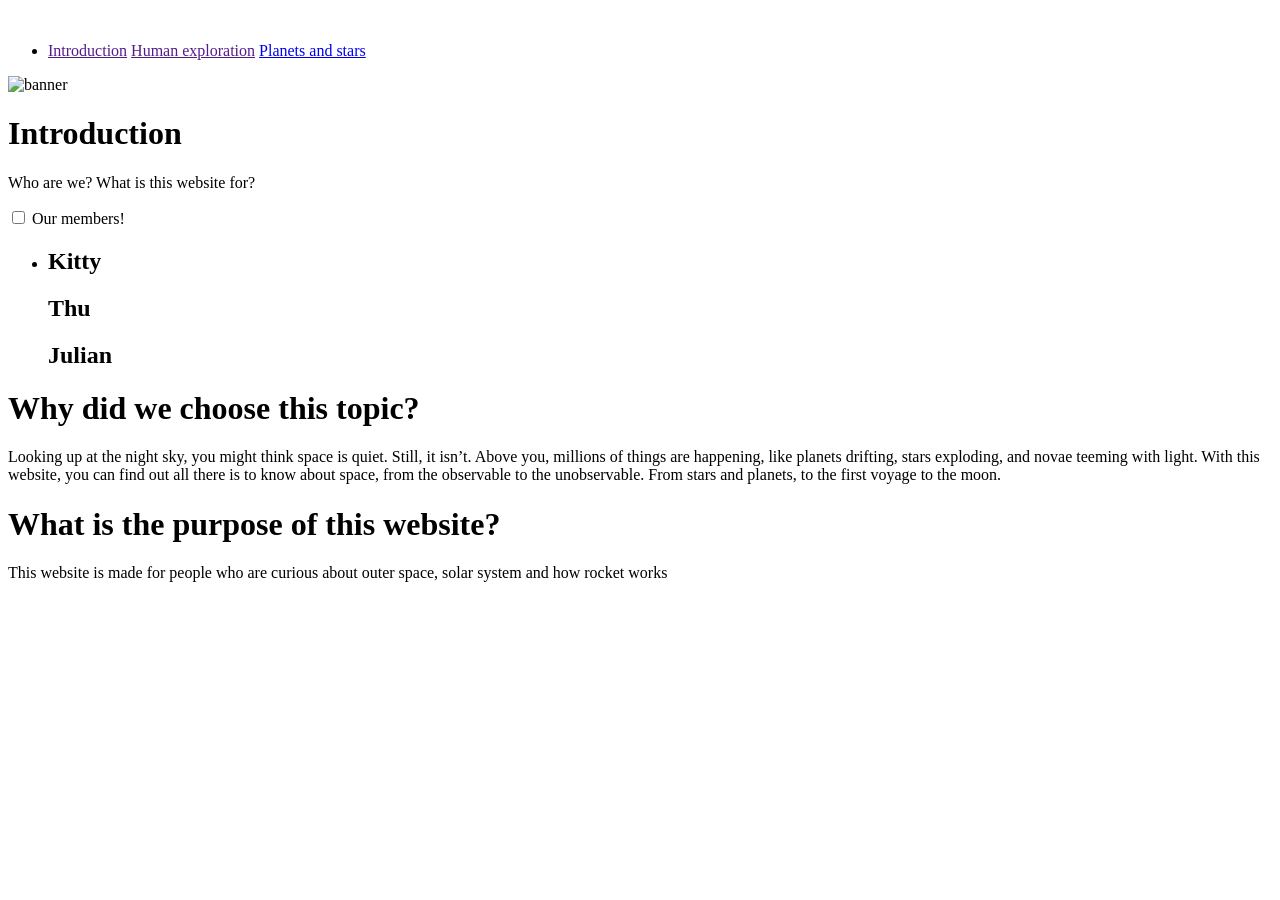
==== index.html @ 7df0edf2 "kitty" ====
<!DOCTYPE html> 
<html>
    <head>
        <link rel="stylesheet" href="style.css"/> 
    </head> 
    <body>
       <nav class="first">
        <img>
        <ul>
            <li>
                <a href="">Introduction</a>
                <a href="">Human exploration</a>
                <a href="Planets.html">Planets and stars</a>
            </li>
        </ul>
       </nav>

       <div class="banner">
        <img class="cover" src="https://images.pexels.com/photos/6138036/pexels-photo-6138036.jpeg" alt="banner">
            <h1>Introduction</h1>
            <p>Who are we? What is this website for?</p>
       </div>

       <div class="members">

        <input type="checkbox" id="members_toggle">

        <label for="members_toggle">
            Our members! 
        </label>

        <div class="members_content">
            <ul>
                <li>
                <h2>Kitty</h2>
                <h2>Thu</h2>
                <h2>Julian</h2>
            </l1>
        </div>

       </div>

       <div class="reasons">
        <h1>Why did we choose this topic?</h1>
        <p>Looking up at the night sky, you might think space is quiet. Still, it isn’t. Above you, millions of things are happening, like planets drifting, stars exploding, and novae teeming with light. With this website, you can find out all there is to know about space, from the observable to the unobservable. From stars and planets, to the first voyage to the moon. </p>
       </div>

       <div class="purpose">
        <h1>What is the purpose of this website?</h1>
        <p>This website is made for people who are curious about outer space, solar system and how rocket works</p>
       </div>

    </body>

</html>
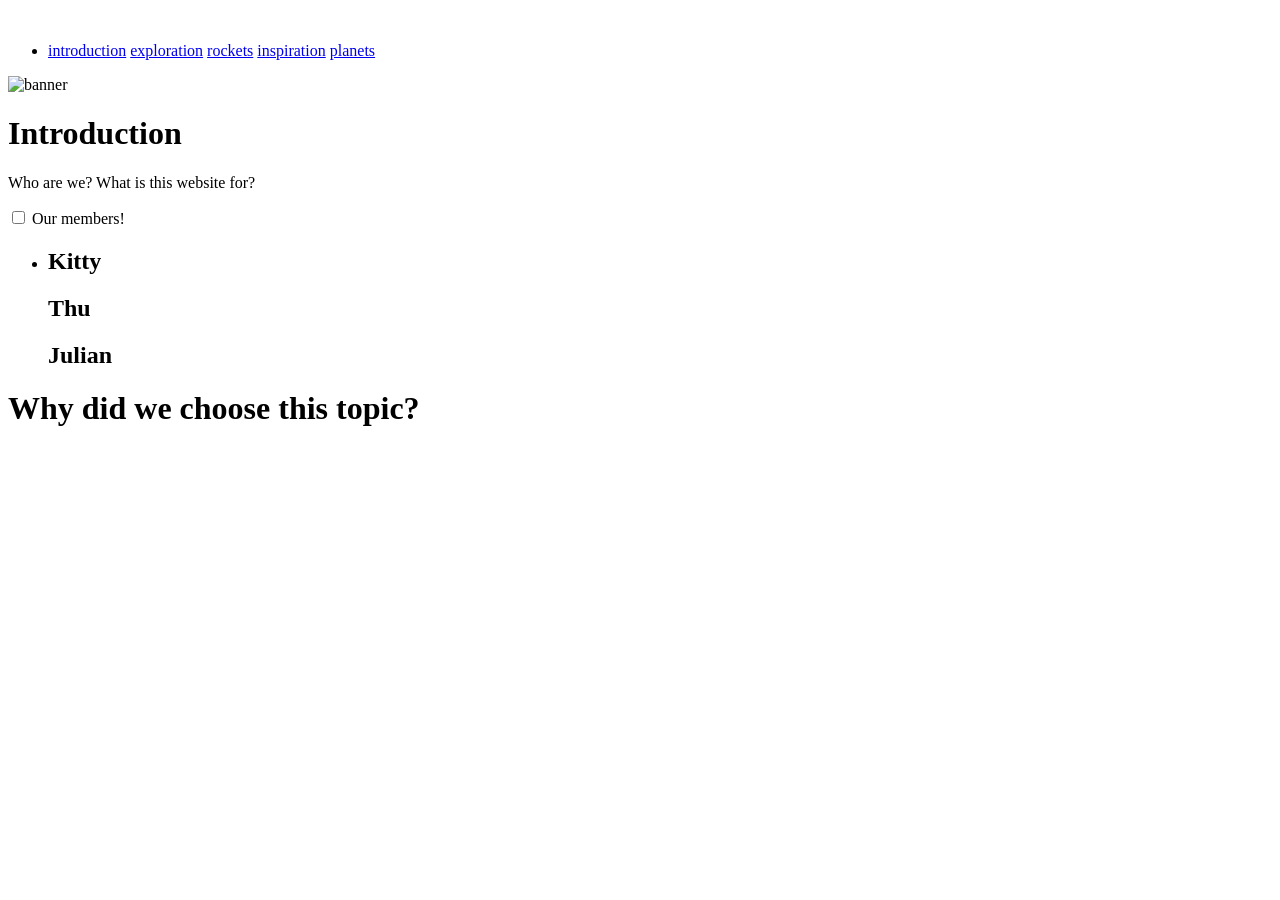
==== commit 8bb54dee: "fgdfgd" ====
--- a/index.html
+++ b/index.html
@@ -1,22 +1,24 @@
 <!DOCTYPE html> 
 <html>
     <head>
-        <link rel="stylesheet" href="style.css"/> 
+        <link rel="stylesheet" href="style.css" /> 
     </head> 
     <body>
        <nav class="first">
         <img>
         <ul>
             <li>
-                <a href="">Introduction</a>
-                <a href="">Human exploration</a>
-                <a href="Planets.html">Planets and stars</a>
+                <a href="index.html">introduction</a>
+                <a href="Exploration.html">exploration</a>
+                <a href="Rockets.html">rockets</a>
+                <a href="Inspiration.html">inspiration</a>
+                <a href="Planets.html">planets</a>
             </li>
         </ul>
        </nav>
 
        <div class="banner">
-        <img class="cover" src="https://images.pexels.com/photos/6138036/pexels-photo-6138036.jpeg" alt="banner">
+        <img class="cover" src="" alt="banner">
             <h1>Introduction</h1>
             <p>Who are we? What is this website for?</p>
        </div>
@@ -35,19 +37,15 @@
                 <h2>Kitty</h2>
                 <h2>Thu</h2>
                 <h2>Julian</h2>
-            </l1>
+                </li>
+            </ul>
         </div>
 
        </div>
 
        <div class="reasons">
         <h1>Why did we choose this topic?</h1>
-        <p>Looking up at the night sky, you might think space is quiet. Still, it isn’t. Above you, millions of things are happening, like planets drifting, stars exploding, and novae teeming with light. With this website, you can find out all there is to know about space, from the observable to the unobservable. From stars and planets, to the first voyage to the moon. </p>
-       </div>
-
-       <div class="purpose">
-        <h1>What is the purpose of this website?</h1>
-        <p>This website is made for people who are curious about outer space, solar system and how rocket works</p>
+        <p></p>
        </div>
 
     </body>
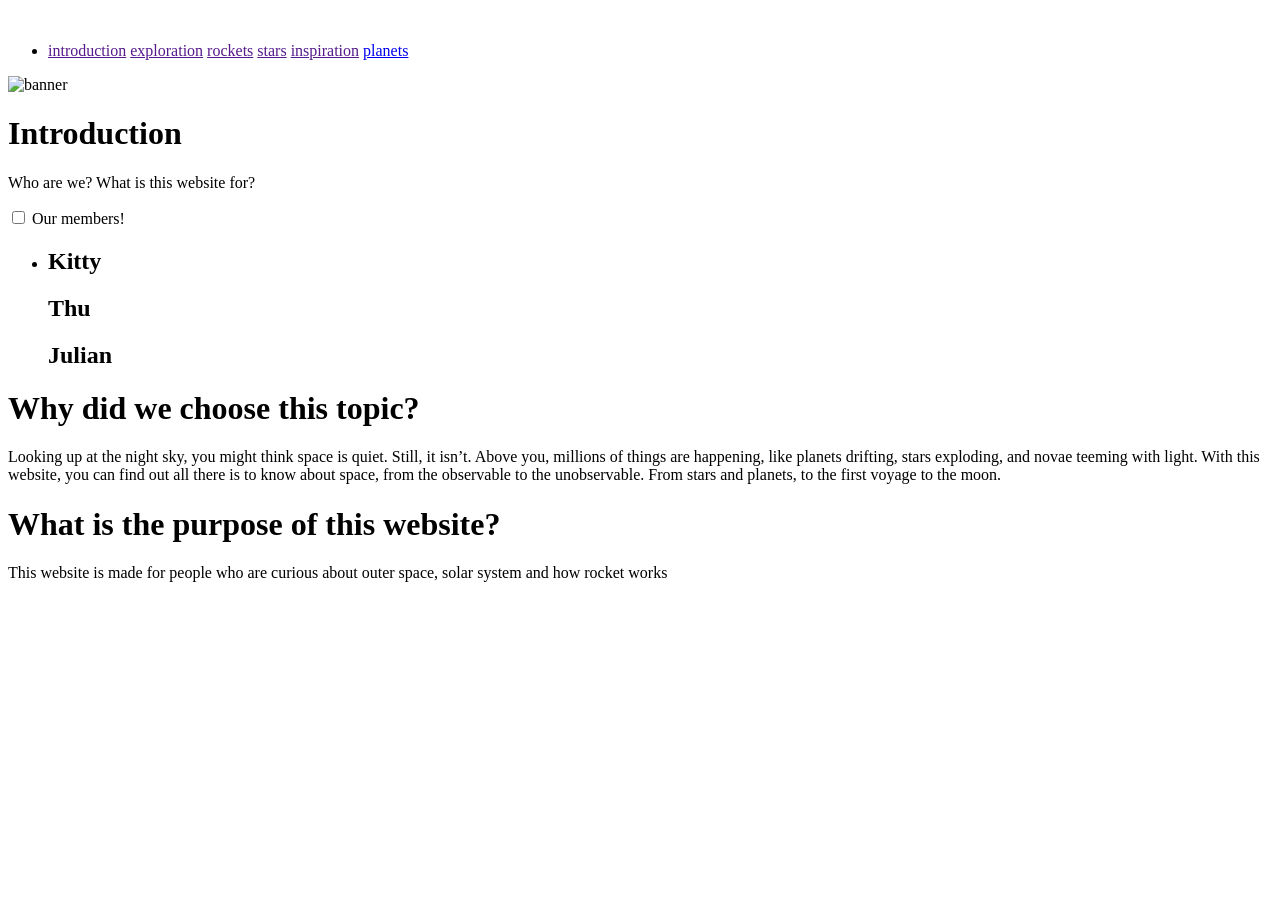
==== commit 54c32920: "Merge branch 'main' of https://github.com/kittynguyen-a1/Findawayhome into Julian" ====
--- a/index.html
+++ b/index.html
@@ -1,24 +1,25 @@
 <!DOCTYPE html> 
 <html>
     <head>
-        <link rel="stylesheet" href="style.css" /> 
+        <link rel="stylesheet" href="style.css"/> 
     </head> 
     <body>
        <nav class="first">
         <img>
         <ul>
             <li>
-                <a href="index.html">introduction</a>
-                <a href="Exploration.html">exploration</a>
-                <a href="Rockets.html">rockets</a>
-                <a href="Inspiration.html">inspiration</a>
+                <a href="">introduction</a>
+                <a href="">exploration</a>
+                <a href="">rockets</a>
+                <a href="">stars</a>
+                <a href="">inspiration</a>
                 <a href="Planets.html">planets</a>
             </li>
         </ul>
        </nav>
 
        <div class="banner">
-        <img class="cover" src="" alt="banner">
+        <img class="cover" src="https://images.pexels.com/photos/6138036/pexels-photo-6138036.jpeg" alt="banner">
             <h1>Introduction</h1>
             <p>Who are we? What is this website for?</p>
        </div>
@@ -37,15 +38,19 @@
                 <h2>Kitty</h2>
                 <h2>Thu</h2>
                 <h2>Julian</h2>
-                </li>
-            </ul>
+            </l1>
         </div>
 
        </div>
 
        <div class="reasons">
         <h1>Why did we choose this topic?</h1>
-        <p></p>
+        <p>Looking up at the night sky, you might think space is quiet. Still, it isn’t. Above you, millions of things are happening, like planets drifting, stars exploding, and novae teeming with light. With this website, you can find out all there is to know about space, from the observable to the unobservable. From stars and planets, to the first voyage to the moon. </p>
+       </div>
+
+       <div class="purpose">
+        <h1>What is the purpose of this website?</h1>
+        <p>This website is made for people who are curious about outer space, solar system and how rocket works</p>
        </div>
 
     </body>
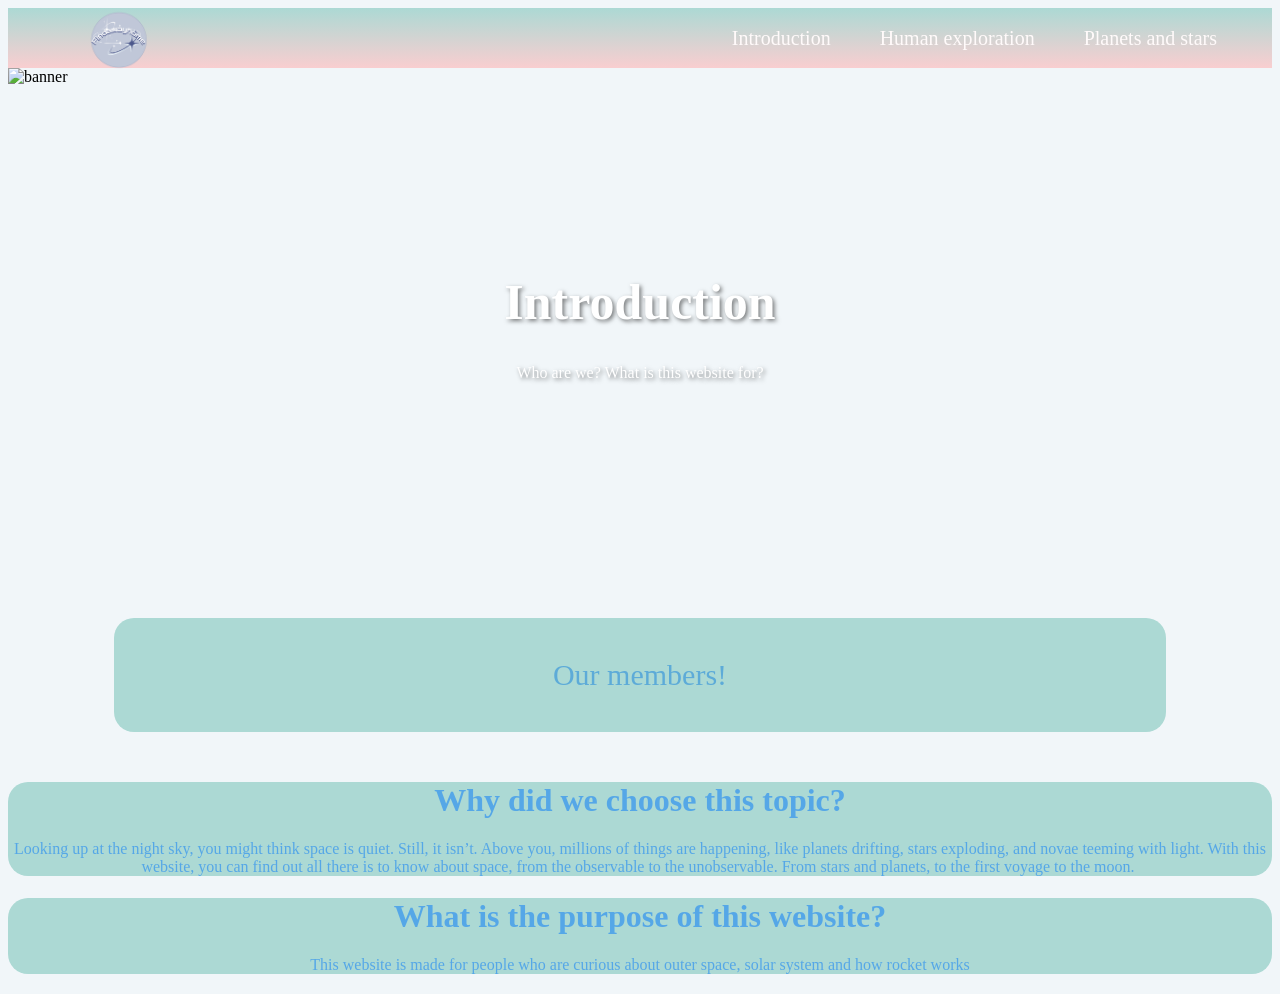
==== commit 66253f77: "Styling" ====
--- a/index.html
+++ b/index.html
@@ -1,30 +1,33 @@
 <!DOCTYPE html> 
 <html>
     <head>
+        <title>Find a way home</title>
         <link rel="stylesheet" href="style.css"/> 
+        <link href="https://fonts.googleapis.com/css2?family=Unkempt:wght@400;700&display=swap" rel="stylesheet">
     </head> 
     <body>
        <nav class="first">
-        <img>
+        <img src="logo.png" width="9%" alt="logo">
         <ul>
             <li>
-                <a href="">introduction</a>
-                <a href="">exploration</a>
-                <a href="">rockets</a>
-                <a href="">stars</a>
-                <a href="">inspiration</a>
-                <a href="Planets.html">planets</a>
+                <a href="">Introduction</a>
+                <a href="">Human exploration</a>
+                <a href="Planets.html">Planets and stars</a>
             </li>
         </ul>
        </nav>
 
        <div class="banner">
         <img class="cover" src="https://images.pexels.com/photos/6138036/pexels-photo-6138036.jpeg" alt="banner">
+            
+        <div class="banner_text">
             <h1>Introduction</h1>
             <p>Who are we? What is this website for?</p>
+        </div>
+        
        </div>
 
-       <div class="members">
+       <div class="members_box">
 
         <input type="checkbox" id="members_toggle">
 
@@ -43,12 +46,12 @@
 
        </div>
 
-       <div class="reasons">
+       <div class="sect" id="reasons">
         <h1>Why did we choose this topic?</h1>
         <p>Looking up at the night sky, you might think space is quiet. Still, it isn’t. Above you, millions of things are happening, like planets drifting, stars exploding, and novae teeming with light. With this website, you can find out all there is to know about space, from the observable to the unobservable. From stars and planets, to the first voyage to the moon. </p>
        </div>
 
-       <div class="purpose">
+       <div class="sect" id="purpose">
         <h1>What is the purpose of this website?</h1>
         <p>This website is made for people who are curious about outer space, solar system and how rocket works</p>
        </div>
--- a/style.css
+++ b/style.css
@@ -0,0 +1,117 @@
+body {
+    background-color: #f1f6f9; 
+    font-family: 'Unkempt', cursive;
+}
+
+.first {
+    background: linear-gradient(#acd9d4, #f9ced0);
+}
+
+.first {
+    display: flex; 
+    align-items: center;
+    justify-content: center; 
+    height: 60px;  
+}
+
+.first ul {
+    margin-left: 470px; 
+    list-style: none; 
+}
+
+.first a {
+    text-decoration: none; 
+    padding-left: 45px; 
+    font-size: 20px; 
+    color:#fffafa; 
+}
+
+.first a:hover {
+    color: #f27f7d;
+}
+
+.cover {
+    width: 100%; 
+    height: 500px; 
+    object-fit: cover; 
+}
+
+.banner {
+    width: 100%; 
+    height: 500px; 
+    margin-bottom: 50px; 
+    position: relative; 
+}
+
+.banner_text {
+    position: absolute; 
+    top: 50%; 
+    left: 50%; 
+    transform: translate(-50%, -50%);
+    text-align: center;
+    color: rgb(255, 255, 255);
+}
+
+.banner_text h1 {
+    font-size: 50px; 
+}
+
+.banner_text, .banner_text p {
+    text-shadow: 2px 2px 4px rgba(0, 0, 0, 0.5); 
+}
+
+label {
+    text-align: center; 
+}
+
+.members_box {
+    width: 80%; 
+    margin: 50px auto; 
+    padding: 20px; 
+    background-color: #acd9d4; 
+    border-radius: 20px; 
+}
+
+#members_toggle {
+    display: none; 
+}
+
+.members_box label {
+    display: block; 
+    padding: 20px; 
+    color:#5dabd8; 
+    font-size: 30px; 
+    cursor: pointer; 
+}
+
+.members_content {
+    max-height: 0; 
+    overflow: hidden; 
+    opacity: 0; 
+    transition: 0.5s ease; 
+    list-style: none;
+    color:#69aef3; 
+} 
+
+#members_toggle:checked ~ .members_content {
+    max-height: 500px; 
+    opacity: 1; 
+}
+
+#reasons {
+    text-align: center;
+    background-color: #acd9d4; 
+    color: #55a7e7;
+    border-radius: 20px; 
+    margin-bottom: 20px;
+}
+.sect{
+    margin-bottom: 20px; 
+}
+#purpose {
+    text-align: center;
+    background-color: #acd9d4; 
+    color: #55a7e7;
+    margin-top: 20px;
+    border-radius: 20px; 
+}
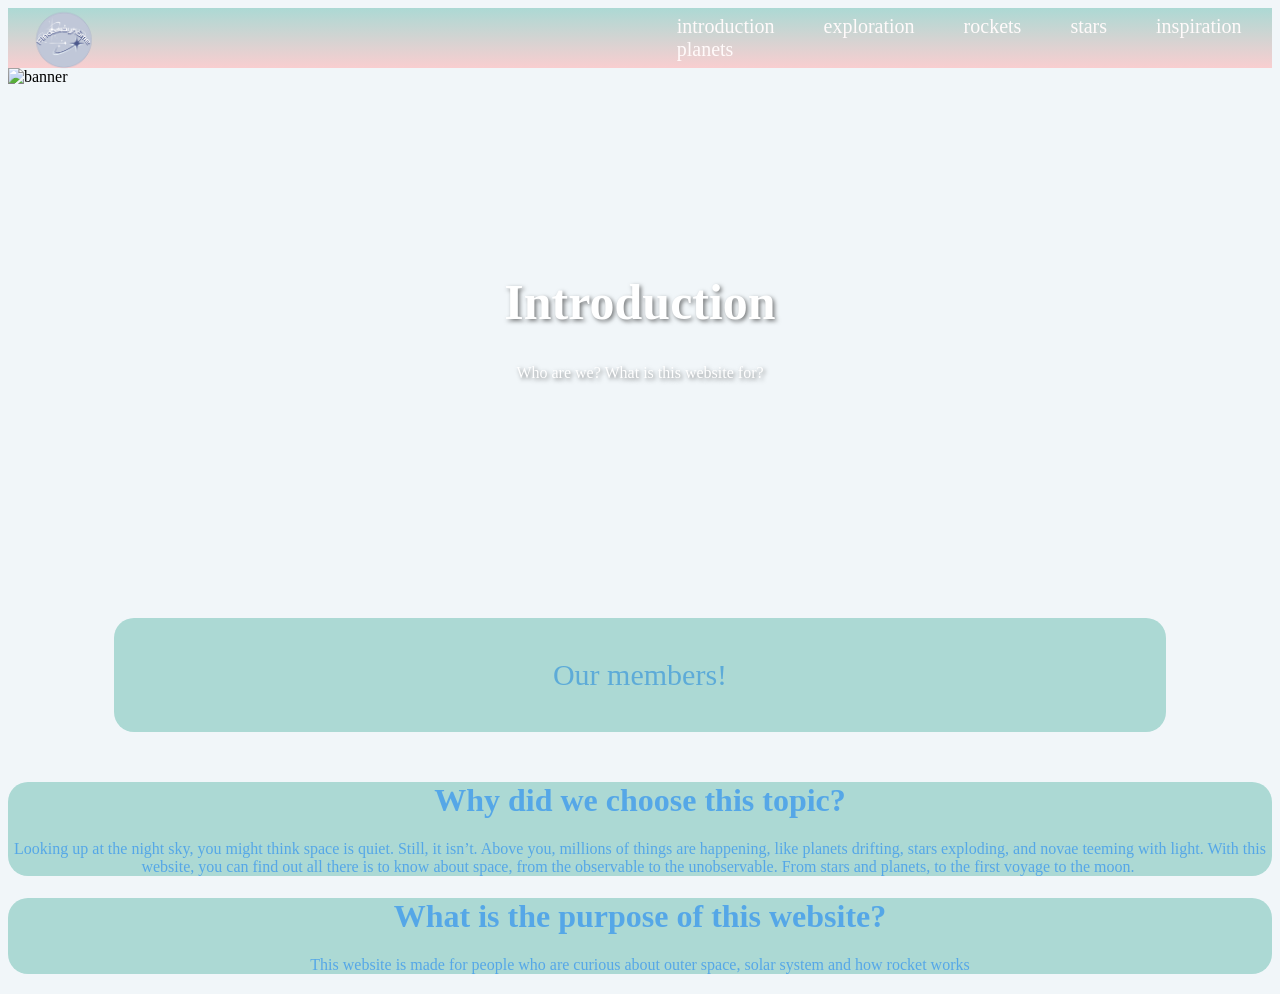
==== commit 2bb6dd59: "Merge branch 'main' of https://github.com/kittynguyen-a1/Findawayhome into Julian" ====
--- a/index.html
+++ b/index.html
@@ -10,9 +10,12 @@
         <img src="logo.png" width="9%" alt="logo">
         <ul>
             <li>
-                <a href="">Introduction</a>
-                <a href="">Human exploration</a>
-                <a href="Planets.html">Planets and stars</a>
+                <a href="">introduction</a>
+                <a href="">exploration</a>
+                <a href="">rockets</a>
+                <a href="">stars</a>
+                <a href="">inspiration</a>
+                <a href="Planets.html">planets</a>
             </li>
         </ul>
        </nav>
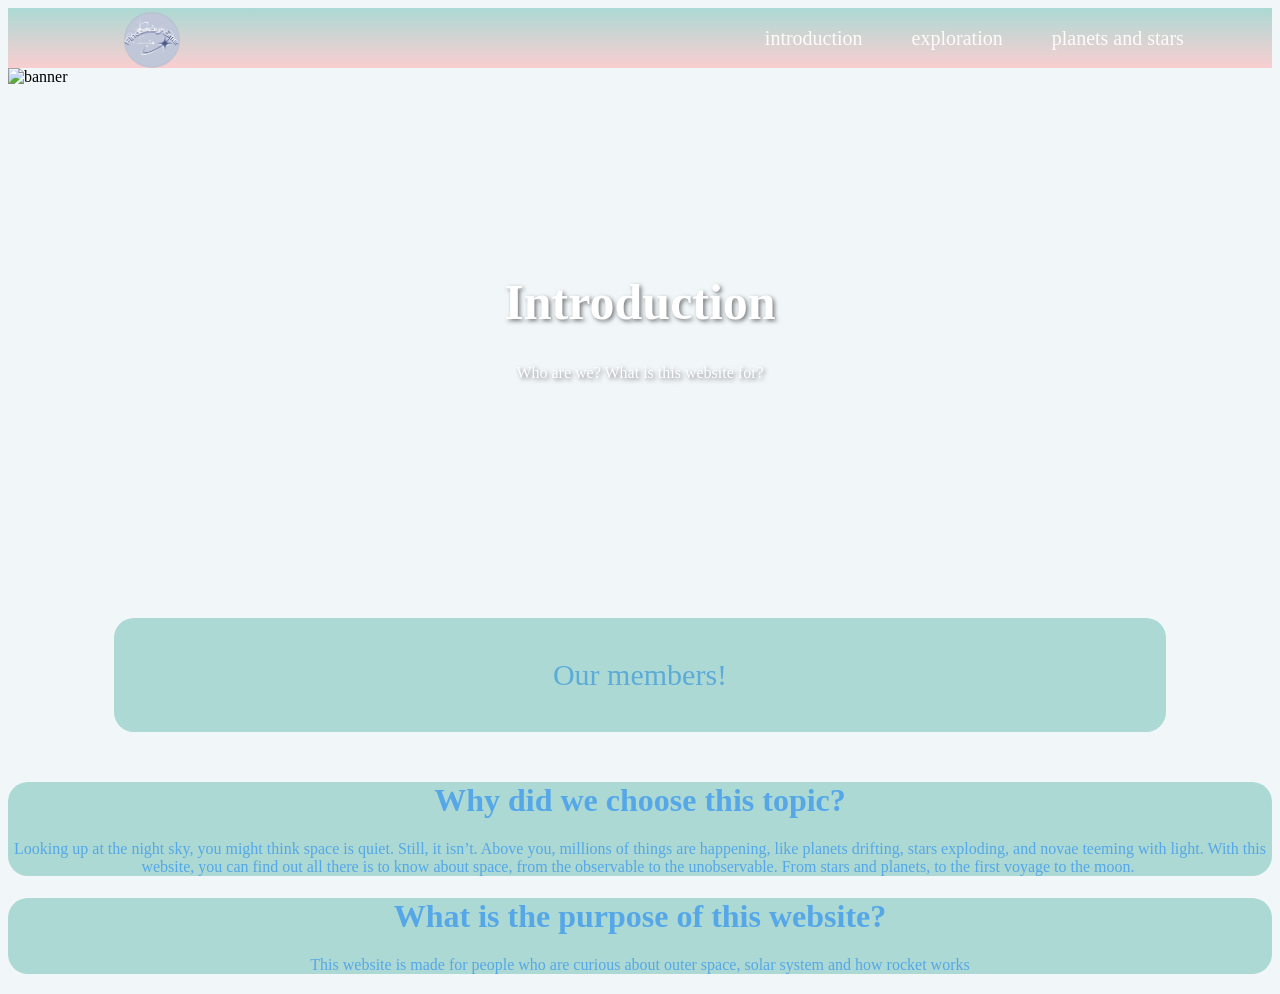
==== commit 4350eb92: "styling 2" ====
--- a/index.html
+++ b/index.html
@@ -10,12 +10,9 @@
         <img src="logo.png" width="9%" alt="logo">
         <ul>
             <li>
-                <a href="">introduction</a>
-                <a href="">exploration</a>
-                <a href="">rockets</a>
-                <a href="">stars</a>
-                <a href="">inspiration</a>
-                <a href="Planets.html">planets</a>
+                <a href="index.html">introduction</a>
+                <a href="exploration.html">exploration</a>
+                <a href="Planets.html">planets and stars</a>
             </li>
         </ul>
        </nav>
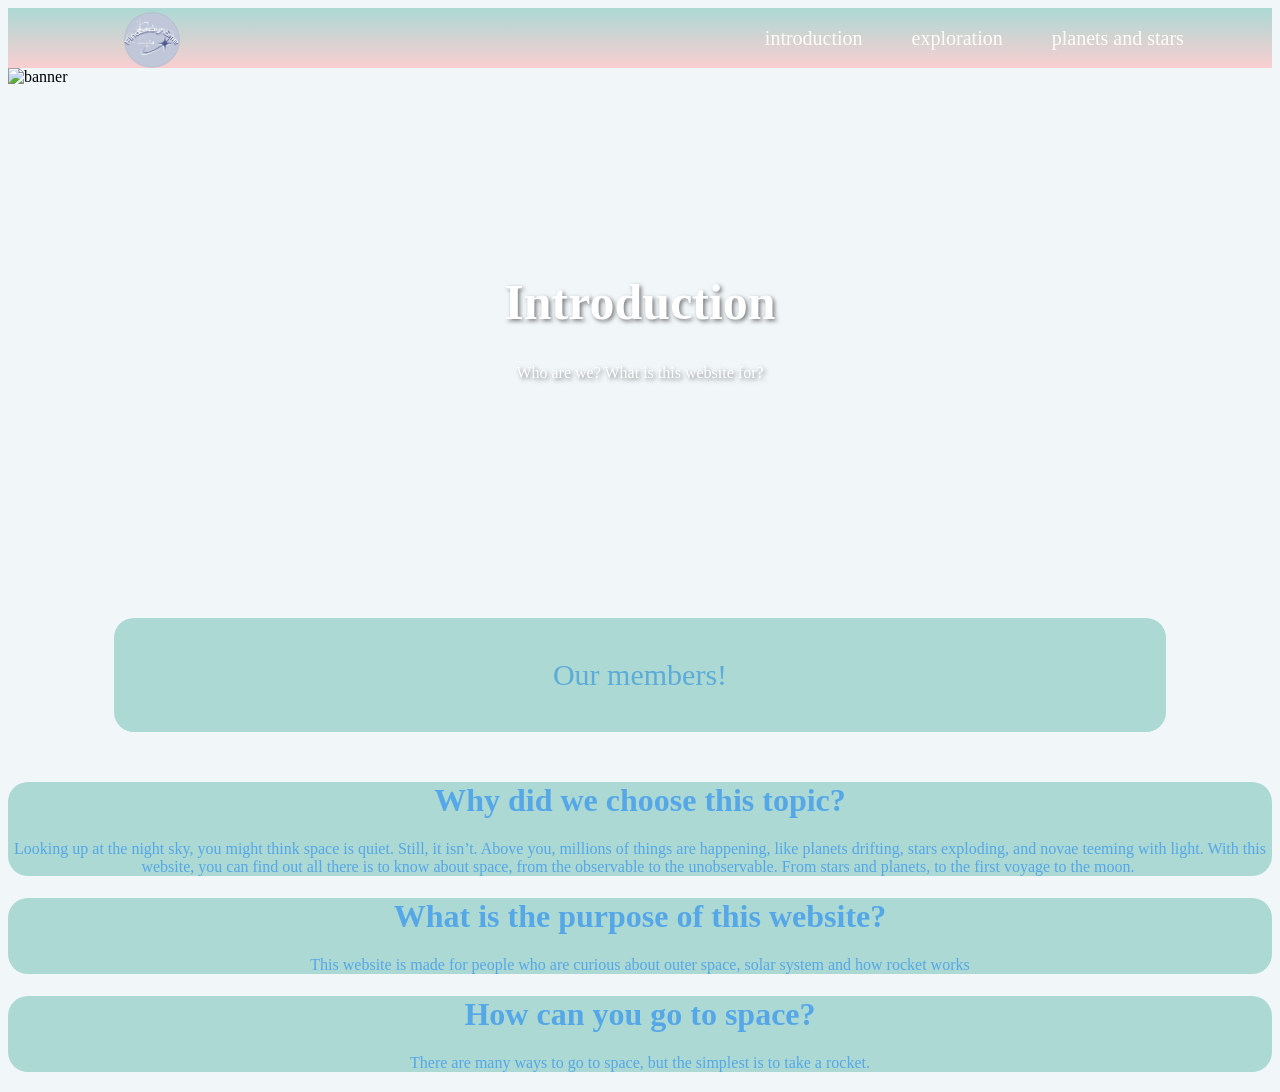
==== commit 1100977a: "fixing and adding" ====
--- a/index.html
+++ b/index.html
@@ -56,6 +56,10 @@
         <p>This website is made for people who are curious about outer space, solar system and how rocket works</p>
        </div>
 
+       <div class="sect" id="Job">
+        <h1>How can you go to space?</h1>
+        <p>There are many ways to go to space, but the simplest is to take a rocket.</p>
+       </div>
     </body>
 
 </html> 
--- a/style.css
+++ b/style.css
@@ -115,3 +115,11 @@
     margin-top: 20px;
     border-radius: 20px; 
 }
+
+#Job {
+    text-align: center;
+    background-color: #acd9d4; 
+    color: #55a7e7;
+    margin-top: 20px;
+    border-radius: 20px; 
+}
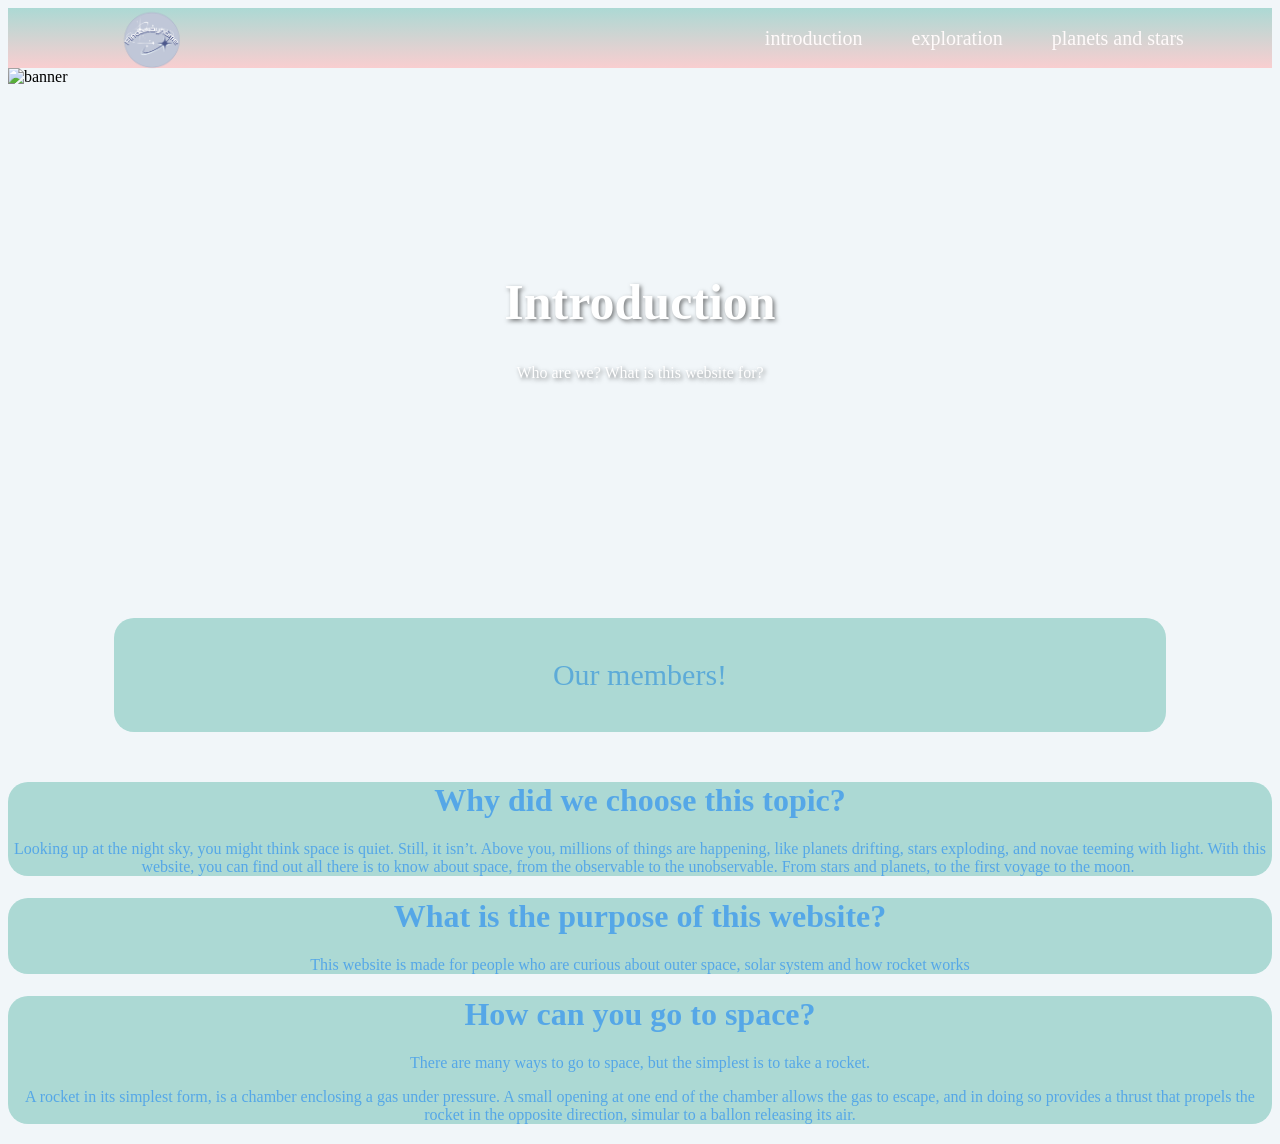
==== commit a93d0002: "fixing and styl;ing" ====
--- a/index.html
+++ b/index.html
@@ -59,6 +59,7 @@
        <div class="sect" id="Job">
         <h1>How can you go to space?</h1>
         <p>There are many ways to go to space, but the simplest is to take a rocket.</p>
+        <p>A rocket in its simplest form, is a chamber enclosing a gas under pressure. A small opening at one end of the chamber allows the gas to escape, and in doing so provides a thrust that propels the rocket in the opposite direction, simular to a ballon releasing its air.</p>
        </div>
     </body>
 
